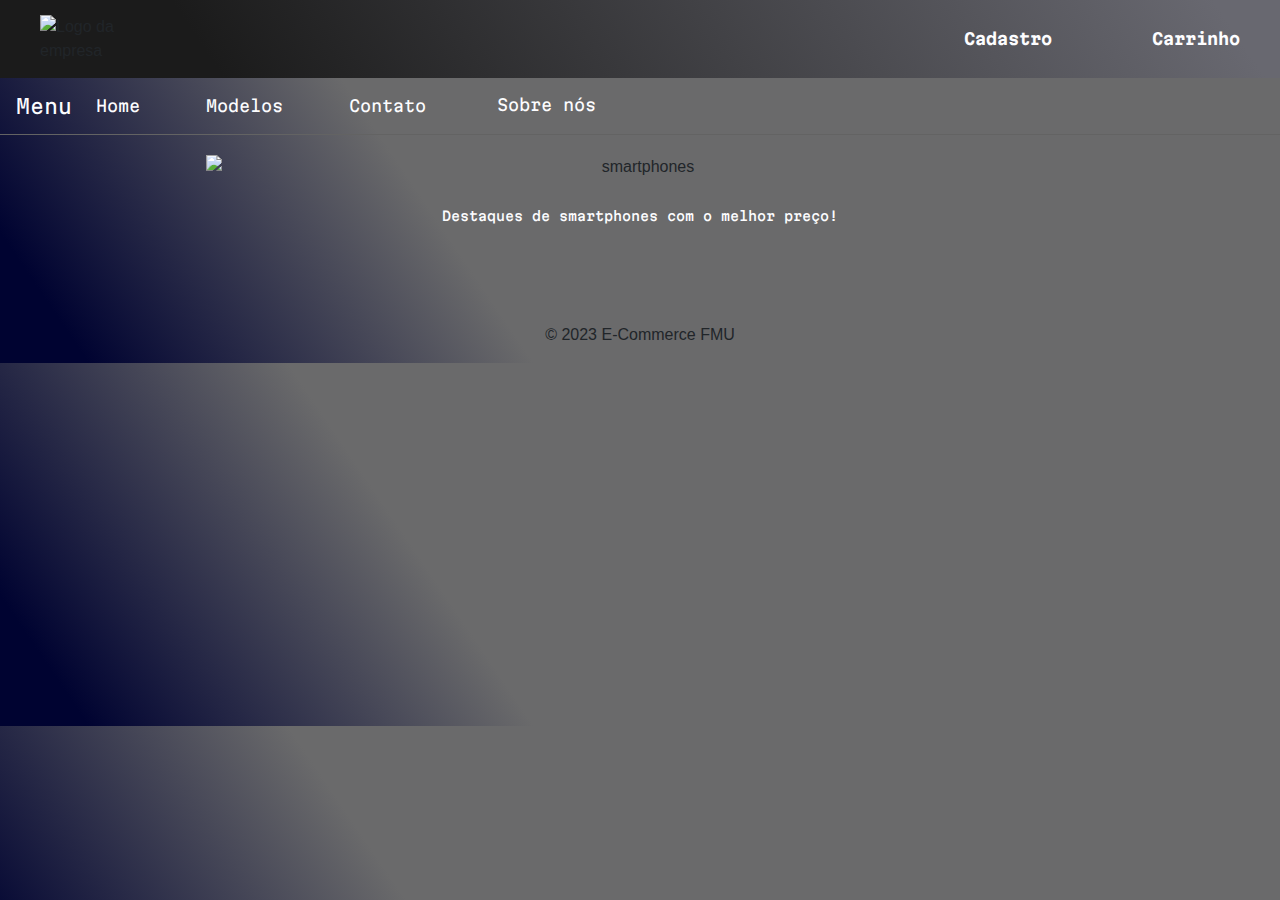
==== index.html @ 303c4897 "On branch main  Your branch is up to date with 'origin/main'." ====
<!DOCTYPE html>
<html lang="pt_br">
<head>
    <meta charset="UTF-8">
    <meta name="viewport" content="width=device-width, initial-scale=1.0">
    <title>📱 E-Commerce</title>
    <link href="https://stackpath.bootstrapcdn.com/bootstrap/4.3.1/css/bootstrap.min.css" rel="stylesheet">
    <link rel="stylesheet" href="css/styles.css">
    
</head>
<body>
    <header class="cabecalho">
        <img class="cabecalho-imagem" src='fotos/logo_provisorio.png' alt="Logo da empresa"></img>
        <!--Colocar barra de pesquisa-->
        <section>
          <nav class="cabecalho-cliente">
            <a class="cabecalho-menu-cliente" href="cadastro.html">Cadastro</a>
            <a class="cabecalho-menu-cliente" href="#">Carrinho</a>
          </nav>
        </section>
        
    </header>


    <main>
      <section class="barra-menu">
        <nav class="navbar navbar-expand-lg">
          <a class="navbar-brand" href="#">Menu</a>
          <button class="navbar-toggler" type="button" data-toggle="collapse" data-target="#navbarNav" aria-controls="navbarNav" aria-expanded="false" aria-label="Toggle navigation">
              <span class="navbar-toggler-icon"></span>
          </button>
          <div class="collapse navbar-collapse" id="navbarNav">
            <ul class="navbar-nav">
              <li class="nav-item active">
                <a class="nav-link" href="index.html">Home</a>
              </li>
              <li class="nav-item active">
                  <a class="nav-link" href="modelos.html">Modelos</a>
              </li>
              <li class="nav-item active">
                  <a class="nav-link" href="contatos.html">Contato</a>
              </li>
              <li class="nav-item active">
                  <button type="button" class="btn" data-toggle="modal" data-target="#exampleModal">Sobre nós</button>
              </li>
              <!-- Adicionar mais itens de menu conforme necessário -->
            </ul>
          </div>
        </nav>
      </section>

      <!-- Modal -->
      <div class="modal fade" id="exampleModal" tabindex="-1" role="dialog" aria-labelledby="exampleModalLabel" aria-hidden="true">
        <div class="modal-dialog" role="document">
        <div class="modal-content">
            <div class="modal-header">
            <h5 class="modal-title" id="exampleModalLabel">Página web criada por:</h5>
            <button type="button" class="close" data-dismiss="modal" aria-label="Fechar">
                <span aria-hidden="true">&times;</span>
            </button>
            </div>
            <div class="modal-body">
            Beatriz<br>Lucas<br>Pedro<br>Vinicius<br>Vitor Vouvouloudas de Moraes<br>
            </div>
            <div class="modal-footer">
            <button type="button" class="btn btn-secondary" data-dismiss="modal">Fechar</button>
            
            </div>
        </div>
        </div>
      </div>
      

      <div class="banner">
        <img class="imagem-banner" src="fotos/varios celulares.png" alt="smartphones">
        <h4 class="texto-banner">Destaques de smartphones com o melhor preço!</h4>
      </div>
      

<!--Colocar menu lateral de filtragem de produtos-->
<!--Colocar os produtos em containers de 3x3-->

    </main>

    
    
    <footer class="rodape">
        <p class="text-center">© 2023 E-Commerce FMU</p>
    </footer>


    <script src="https://code.jquery.com/jquery-3.3.1.slim.min.js"></script>
    <script src="https://cdnjs.cloudflare.com/ajax/libs/popper.js/1.14.7/umd/popper.min.js"></script>
    <script src="https://stackpath.bootstrapcdn.com/bootstrap/4.3.1/js/bootstrap.min.js"></script>

</body>


</html>
---- css/styles.css ----
/*Fontes*/
@import url('https://fonts.googleapis.com/css2?family=Martian+Mono:wght@200&display=swap');


/*Comandos para "resetar" o estilo d apagina*/
*{ 
    margin: 0;
    padding: 0;
    box-sizing: border-box;
    text-decoration: none;
}

/*Comandos para estilizar a página*/

body {
    background: linear-gradient(55.87deg, #000331 5.8%, #6a6a6b 35%)
}


.cabecalho{
    background: linear-gradient(55.87deg, #1b1b1b 16.8%, #686870 95%);
    display: flex;
    justify-content:space-between;
    align-items: center;
    flex-wrap: wrap;
}
.cabecalho-imagem{
    display: flex;
    flex-direction: row;
    width: 150px;
    margin-left: 25px;
    padding: 15px;
}

.cabecalho-cliente{
    display: flex;
    gap: 100px;
    margin-right: 40px;
}

.cabecalho-menu-cliente{
    color: rgb(253, 253, 255);
    font-family: 'Martian Mono', monospace;
    font-weight:bold;
}


.barra-menu{
    background-color: linear-gradient(55.87deg, #1b1b1b 16.8%, #686870 95%);
}

.navbar-brand{
    color: rgb(253, 253, 255);
    font-family: 'Martian Mono', monospace;
    font-size: bold;
}

.navbar-nav{
    gap: 50px;
}


.nav-link{
    color: rgb(253, 253, 255);
    font-family: 'Martian Mono', monospace;
    font-size: bold;
}

.navbar-toggler-icon{
    background-color: #535353;
}

.btn{
    color: rgb(253, 253, 255);
    font-family: 'Martian Mono', monospace;
    font-size: bold;
}

.banner{
    border-top: 0.4px solid #636363 ;
    padding: 20px;
    display: flex;
    flex-direction: column;
    text-align: center;
    gap: 30px;
    margin-bottom: 70px;
    
}

.imagem-banner{
    width: 70%;
    display: flex;
    align-self: center;
}

.texto-banner{
    color: rgb(253, 253, 255);
    font-family: 'Martian Mono', monospace;
    font-size: small;
    
}
/*FIM DA PAGINA PRINCIPAL*/


/*COMEÇO DA PAGINA DE MODELOS*/

/*FIM DA PAGINA DE MODELOS*/


/*COMEÇO DA PAGINA DE CONTATOS*/

/*FIM DA PAGINA DE CONTATOS*/


/*COMEÇO DA PAGINA DE CADASTROS*/

/*FIM DA PAGINA DE CADASTROS*/
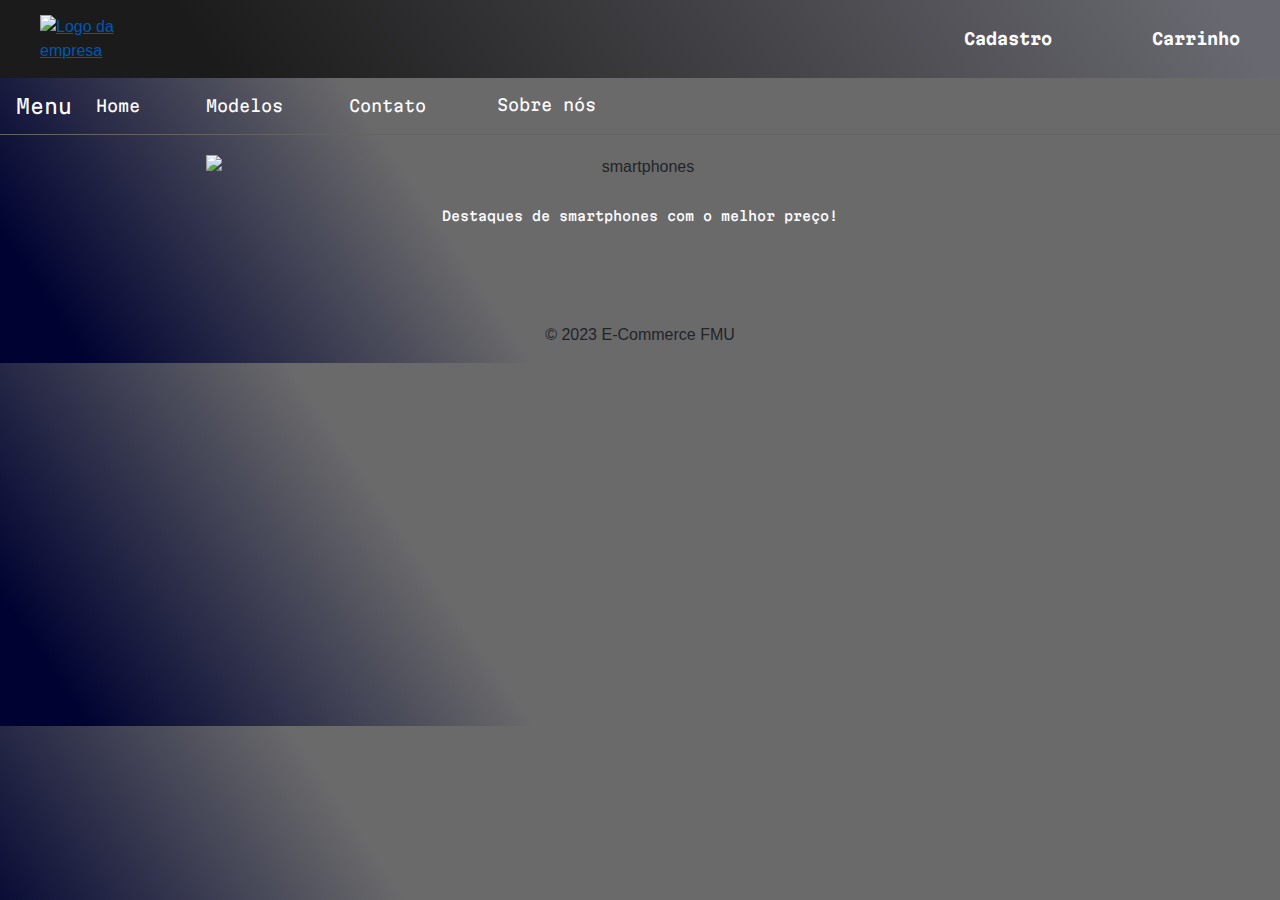
==== commit c8883b91: "Update HTML code" ====
--- a/index.html
+++ b/index.html
@@ -10,8 +10,10 @@
 </head>
 <body>
     <header class="cabecalho">
+        <a href="index.html">
         <img class="cabecalho-imagem" src='fotos/logo_provisorio.png' alt="Logo da empresa"></img>
-        <!--Colocar barra de pesquisa-->
+        </a>
+          <!--Colocar barra de pesquisa-->
         <section>
           <nav class="cabecalho-cliente">
             <a class="cabecalho-menu-cliente" href="cadastro.html">Cadastro</a>
--- a/css/styles.css
+++ b/css/styles.css
@@ -99,6 +99,38 @@
     font-size: small;
     
 }
+
+li, .cabecalho-menu-cliente, .navbar-brand {
+    position: relative;
+    display: block;
+    transition: 0.5s;
+    cursor: pointer;
+}
+
+li::after,  .cabecalho-menu-cliente::after, .navbar-brand::after {
+    position:absolute;
+    content: "";
+    width: 100%;
+    height: 3px;
+    top: 100%;
+    left: 0;
+    transition: transform 0.5s;
+    transform: scaleX(0);
+    transform-origin: right;
+    background-color: grey;
+}
+
+li a:hover, .cabecalho-menu-cliente:hover, .navbar-brand:hover {
+    color: #ffffff;
+    text-decoration: none;
+
+}
+
+li:hover::after, .cabecalho-menu-cliente:hover::after, .navbar-brand:hover::after {
+    transform: scaleX(1);
+    transform-origin: left;
+}
+
 /*FIM DA PAGINA PRINCIPAL*/
 
 
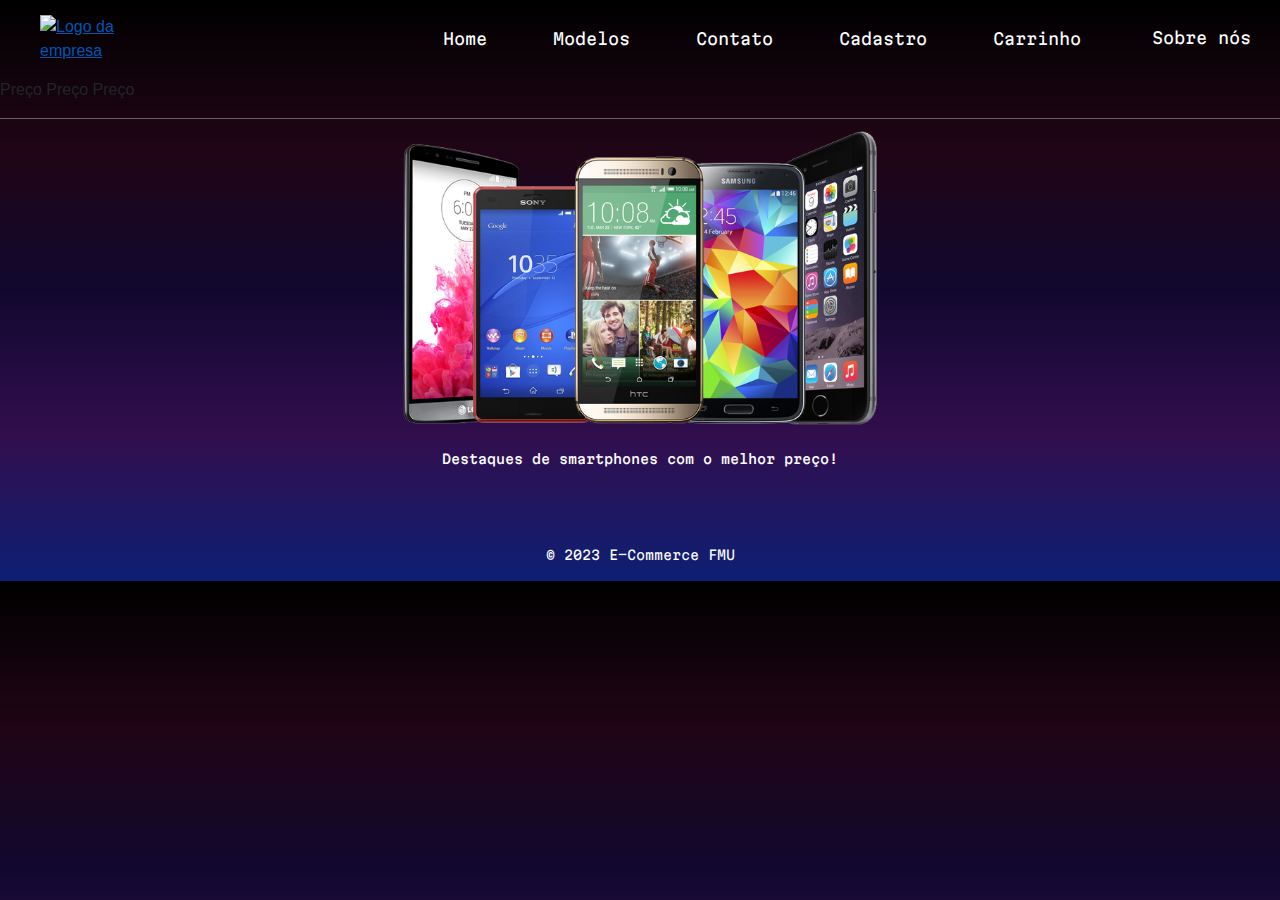
==== commit 4f665708: "Changes to be committed:     modified:   css/styles.css     new file:   fotos/banner.png     modifie" ====
--- a/index.html
+++ b/index.html
@@ -11,13 +11,39 @@
 <body>
     <header class="cabecalho">
         <a href="index.html">
-        <img class="cabecalho-imagem" src='fotos/logo_provisorio.png' alt="Logo da empresa"></img>
-        </a>
+        <img class="cabecalho-imagem" src='fotos/logo_provisorio.png' alt="Logo da empresa"></img></a>
+
           <!--Colocar barra de pesquisa-->
-        <section>
-          <nav class="cabecalho-cliente">
-            <a class="cabecalho-menu-cliente" href="cadastro.html">Cadastro</a>
-            <a class="cabecalho-menu-cliente" href="#">Carrinho</a>
+
+        <section class="barra-menu">
+          <nav class="navbar navbar-expand-lg">
+            <a class="navbar-brand" href="#"></a>
+            <button class="navbar-toggler" type="button" data-toggle="collapse" data-target="#navbarNav" aria-controls="navbarNav" aria-expanded="false" aria-label="Toggle navigation">
+                <span class="navbar-toggler-icon"></span>
+            </button>
+            <div class="collapse navbar-collapse" id="navbarNav">
+              <ul class="navbar-nav">
+                <li class="nav-item active">
+                  <a class="nav-link" href="index.html">Home</a>
+                </li>
+                <li class="nav-item active">
+                    <a class="nav-link" href="modelos.html">Modelos</a>
+                </li>
+                <li class="nav-item active">
+                    <a class="nav-link" href="contatos.html">Contato</a>
+                </li>
+                <li class="nav-item active">
+                  <a class="nav-link" href="cadastro.html">Cadastro</a>
+                </li>
+                <li class="nav-item active">
+                  <a class="nav-link" href="#">Carrinho</a>
+                </li>
+                <li class="nav-item active">
+                  <button type="button" class="btn" data-toggle="modal" data-target="#exampleModal">Sobre nós</button>
+                </li>
+                <!-- Adicionar mais itens de menu conforme necessário -->
+              </ul>
+            </div>
           </nav>
         </section>
         
@@ -25,31 +51,38 @@
 
 
     <main>
-      <section class="barra-menu">
-        <nav class="navbar navbar-expand-lg">
-          <a class="navbar-brand" href="#">Menu</a>
-          <button class="navbar-toggler" type="button" data-toggle="collapse" data-target="#navbarNav" aria-controls="navbarNav" aria-expanded="false" aria-label="Toggle navigation">
-              <span class="navbar-toggler-icon"></span>
-          </button>
-          <div class="collapse navbar-collapse" id="navbarNav">
-            <ul class="navbar-nav">
-              <li class="nav-item active">
-                <a class="nav-link" href="index.html">Home</a>
-              </li>
-              <li class="nav-item active">
-                  <a class="nav-link" href="modelos.html">Modelos</a>
-              </li>
-              <li class="nav-item active">
-                  <a class="nav-link" href="contatos.html">Contato</a>
-              </li>
-              <li class="nav-item active">
-                  <button type="button" class="btn" data-toggle="modal" data-target="#exampleModal">Sobre nós</button>
-              </li>
-              <!-- Adicionar mais itens de menu conforme necessário -->
-            </ul>
+     
+
+        <!--Colocar menu lateral de filtragem de produtos-->
+        <section>
+          <div>
+            <nav class="barra-lateral">
+              <ul>
+                <li>
+                  <span>Preço</span>
+                  <span>Preço</span>
+                  <span>Preço</span>
+                </li>
+              </ul>
+            </nav>
           </div>
-        </nav>
-      </section>
+        </section>
+        
+
+      
+      
+
+      <div class="banner">
+        <img class="imagem-banner" src="fotos/banner.png" alt="smartphones">
+        <h4 class="texto-banner">Destaques de smartphones com o melhor preço!</h4>
+      </div>
+      
+
+
+      
+<!--Colocar os produtos em containers de 3x3-->
+
+    </main>
 
       <!-- Modal -->
       <div class="modal fade" id="exampleModal" tabindex="-1" role="dialog" aria-labelledby="exampleModalLabel" aria-hidden="true">
@@ -71,19 +104,6 @@
         </div>
         </div>
       </div>
-      
-
-      <div class="banner">
-        <img class="imagem-banner" src="fotos/varios celulares.png" alt="smartphones">
-        <h4 class="texto-banner">Destaques de smartphones com o melhor preço!</h4>
-      </div>
-      
-
-<!--Colocar menu lateral de filtragem de produtos-->
-<!--Colocar os produtos em containers de 3x3-->
-
-    </main>
-
     
     
     <footer class="rodape">
--- a/css/styles.css
+++ b/css/styles.css
@@ -4,8 +4,8 @@
 
 /*Comandos para "resetar" o estilo d apagina*/
 *{ 
-    margin: 0;
-    padding: 0;
+    margin: 0px;
+    padding: 0px;
     box-sizing: border-box;
     text-decoration: none;
 }
@@ -13,12 +13,12 @@
 /*Comandos para estilizar a página*/
 
 body {
-    background: linear-gradient(55.87deg, #000331 5.8%, #6a6a6b 35%)
+    background-image: linear-gradient(to top, #0d1f74, #320e4d, #11082f, #200515, #000000);
 }
 
 
 .cabecalho{
-    background: linear-gradient(55.87deg, #1b1b1b 16.8%, #686870 95%);
+    
     display: flex;
     justify-content:space-between;
     align-items: center;
@@ -31,19 +31,6 @@
     margin-left: 25px;
     padding: 15px;
 }
-
-.cabecalho-cliente{
-    display: flex;
-    gap: 100px;
-    margin-right: 40px;
-}
-
-.cabecalho-menu-cliente{
-    color: rgb(253, 253, 255);
-    font-family: 'Martian Mono', monospace;
-    font-weight:bold;
-}
-
 
 .barra-menu{
     background-color: linear-gradient(55.87deg, #1b1b1b 16.8%, #686870 95%);
@@ -70,6 +57,13 @@
     background-color: #535353;
 }
 
+.barra-lateral{
+    display: flex;
+    align-items:start;
+    flex-direction: row;
+
+}
+
 .btn{
     color: rgb(253, 253, 255);
     font-family: 'Martian Mono', monospace;
@@ -78,17 +72,16 @@
 
 .banner{
     border-top: 0.4px solid #636363 ;
-    padding: 20px;
     display: flex;
     flex-direction: column;
     text-align: center;
-    gap: 30px;
+    gap: 10px;
     margin-bottom: 70px;
     
 }
 
 .imagem-banner{
-    width: 70%;
+    width: 40%;   
     display: flex;
     align-self: center;
 }
@@ -131,6 +124,13 @@
     transform-origin: left;
 }
 
+.rodape{
+    color: rgb(253, 253, 255);
+    font-family: 'Martian Mono', monospace;
+    font-size: small;
+}
+
+
 /*FIM DA PAGINA PRINCIPAL*/
 
 
@@ -147,4 +147,3 @@
 /*COMEÇO DA PAGINA DE CADASTROS*/
 
 /*FIM DA PAGINA DE CADASTROS*/
-
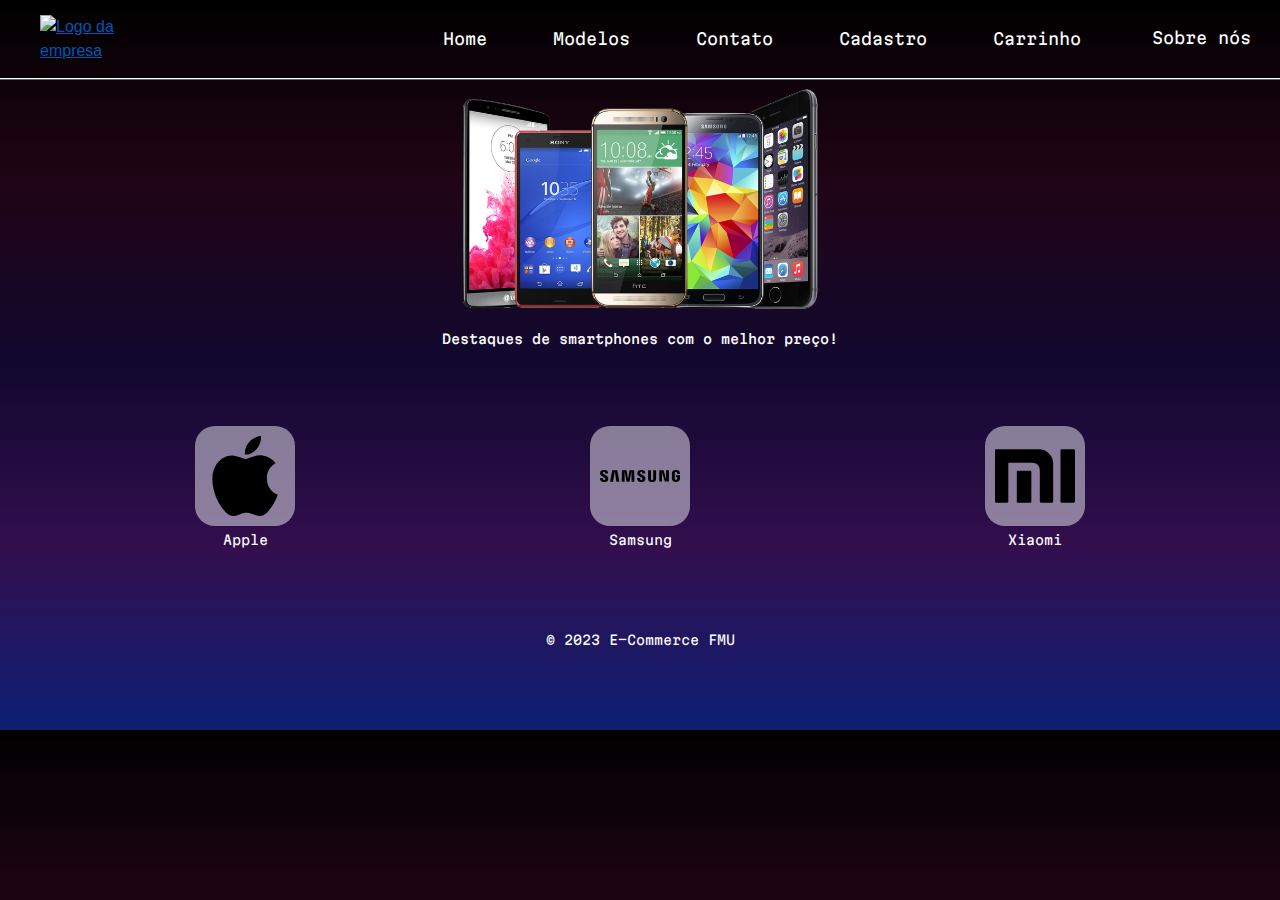
==== commit d7afe567: "Changes to be committed: modified:   cadastro.html 	modified:   contatos.html 	modified:   css/style" ====
--- a/index.html
+++ b/index.html
@@ -51,36 +51,47 @@
 
 
     <main>
-     
-
-        <!--Colocar menu lateral de filtragem de produtos-->
-        <section>
-          <div>
-            <nav class="barra-lateral">
-              <ul>
-                <li>
-                  <span>Preço</span>
-                  <span>Preço</span>
-                  <span>Preço</span>
-                </li>
-              </ul>
-            </nav>
-          </div>
-        </section>
-        
-
-      
-      
 
       <div class="banner">
         <img class="imagem-banner" src="fotos/banner.png" alt="smartphones">
         <h4 class="texto-banner">Destaques de smartphones com o melhor preço!</h4>
       </div>
+
+
+      
+        
+
+        <!--Logos das marcas-->
+        <section id="logos">
+          <section class="link-logo">
+            <a class="link-logo" href="/modelos.html">
+              <img id="logo_apple" src="/fotos/logo_apple.svg" alt="logo_apple">
+              <p>Apple</p>
+            </a>
+          </section>
+          <section class="link-logo">
+            <a class="link-logo" href="/modelos.html">
+              <img id="logo_samsung" src="/fotos/logo_samsung.svg" alt="logo_samsung">
+              <p>Samsung</p>
+            </a>
+          </section>
+          <section class="link-logo">
+            <a class="link-logo" href="/modelos.html">
+              <img id="logo_xiaomi" src="/fotos/logo_xiaomi.svg" alt="logo_xiaomi">
+              <p>Xiaomi</p>
+            </a>
+          </section>
+        </section>
+        
+
+      </div>
+
+
       
 
 
       
-<!--Colocar os produtos em containers de 3x3-->
+
 
     </main>
 
@@ -107,7 +118,7 @@
     
     
     <footer class="rodape">
-        <p class="text-center">© 2023 E-Commerce FMU</p>
+        <p>© 2023 E-Commerce FMU</p>
     </footer>
 
 
--- a/css/styles.css
+++ b/css/styles.css
@@ -18,7 +18,7 @@
 
 
 .cabecalho{
-    
+    border-bottom: 0.2px solid white;
     display: flex;
     justify-content:space-between;
     align-items: center;
@@ -34,6 +34,7 @@
 
 .barra-menu{
     background-color: linear-gradient(55.87deg, #1b1b1b 16.8%, #686870 95%);
+    
 }
 
 .navbar-brand{
@@ -55,13 +56,6 @@
 
 .navbar-toggler-icon{
     background-color: #535353;
-}
-
-.barra-lateral{
-    display: flex;
-    align-items:start;
-    flex-direction: row;
-
 }
 
 .btn{
@@ -81,17 +75,49 @@
 }
 
 .imagem-banner{
-    width: 40%;   
+    width: 30%;   
     display: flex;
     align-self: center;
 }
 
 .texto-banner{
-    color: rgb(253, 253, 255);
-    font-family: 'Martian Mono', monospace;
-    font-size: small;
-    
-}
+
+    color: rgb(253, 253, 255);
+    font-family: 'Martian Mono', monospace;
+    font-size: small;
+}
+
+
+
+#logos{
+    display: flex;
+    flex-wrap: wrap;
+    align-items: center;
+    justify-content: space-evenly;
+    gap:100px;
+    color: #ffffff;
+}
+
+.link-logo{
+    display: flex;
+    flex-direction: column;
+    align-items: center;
+    gap: 5px;
+}
+
+.link-logo a{
+    color: rgb(253, 253, 255);
+    font-family: 'Martian Mono', monospace;
+    font-size: small;
+}
+
+#logo_apple, #logo_samsung, #logo_xiaomi{
+    width: 100px;
+    background-color: #e6e5ed86;
+    padding:10px;
+    border-radius: 20%;
+}
+
 
 li, .cabecalho-menu-cliente, .navbar-brand {
     position: relative;
@@ -125,17 +151,92 @@
 }
 
 .rodape{
-    color: rgb(253, 253, 255);
-    font-family: 'Martian Mono', monospace;
-    font-size: small;
-}
-
-
+    padding: 5%;
+    display: flex;
+    justify-content: center;
+    color: rgb(253, 253, 255);
+    font-family: 'Martian Mono', monospace;
+    font-size: small;
+}
 /*FIM DA PAGINA PRINCIPAL*/
 
 
+
 /*COMEÇO DA PAGINA DE MODELOS*/
 
+#pag-modelos{
+    display: flex;
+    justify-items: center;
+    gap: 30%;
+
+
+}
+
+.modelos{
+    color: rgb(253, 253, 255);
+    font-family: 'Martian Mono', monospace;
+    font-size: small;
+    display: flex;
+    flex-wrap: wrap;
+    flex-basis: 40%;
+    gap: 50px 50px;
+
+}
+
+.celulares{
+    background-color: #320e4d;
+    margin-top: 20px;
+    display: flex;
+    flex-direction: column;
+    justify-content: center;
+    align-items: center;
+    max-width: 200px;
+}
+
+.link-celular{
+    padding-top: 30px;
+    color: rgb(253, 253, 255);
+    font-family: 'Martian Mono', monospace;
+    font-size: small;
+    text-align: center;
+    display: flex;
+    flex-direction: column;
+    align-items: center;
+    gap: 20px;
+    
+
+}
+
+.foto_celular{
+    width: 90px;
+}
+
+#filtro-produtos{
+    display: flex;
+    flex-direction: row;
+
+}
+
+.barra-lateral{
+    margin-left: 20px;
+    display: flex;
+    color: rgb(253, 253, 255);
+    font-family: 'Martian Mono', monospace;
+    font-size: small;
+
+}
+
+.itens-barra{
+    padding-top: 50px;
+    display: flex;
+    flex-direction: column;
+    gap: 30px;
+    
+
+}
+
+
+
 /*FIM DA PAGINA DE MODELOS*/
 
 
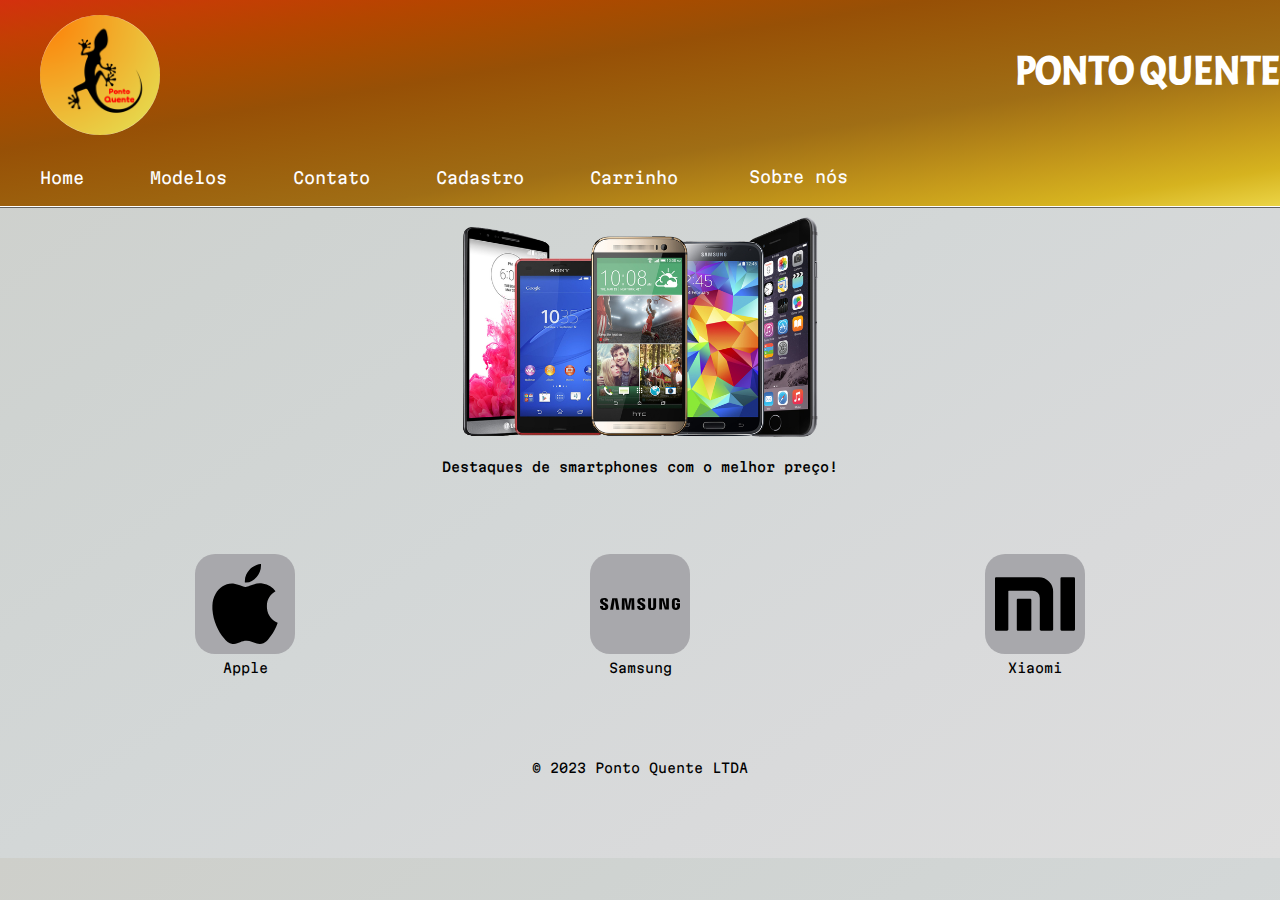
==== commit 41eb15e6: "Changes to be committed: 	new file:   Exemplo pagina inicial cores trocadas.PNG 	new file:   Exemplo" ====
--- a/index.html
+++ b/index.html
@@ -3,7 +3,7 @@
 <head>
     <meta charset="UTF-8">
     <meta name="viewport" content="width=device-width, initial-scale=1.0">
-    <title>📱 E-Commerce</title>
+    <title>📱 Ponto Quente</title>
     <link href="https://stackpath.bootstrapcdn.com/bootstrap/4.3.1/css/bootstrap.min.css" rel="stylesheet">
     <link rel="stylesheet" href="css/styles.css">
     
@@ -11,7 +11,8 @@
 <body>
     <header class="cabecalho">
         <a href="index.html">
-        <img class="cabecalho-imagem" src='fotos/logo_provisorio.png' alt="Logo da empresa"></img></a>
+        <img class="cabecalho-imagem" src='fotos/logo_teste_4.png' alt="Logo da empresa"></img></a>
+        <h1 id="nome-empresa"><strong>PONTO QUENTE</strong></h1>
 
           <!--Colocar barra de pesquisa-->
 
@@ -36,7 +37,7 @@
                   <a class="nav-link" href="cadastro.html">Cadastro</a>
                 </li>
                 <li class="nav-item active">
-                  <a class="nav-link" href="#">Carrinho</a>
+                  <a class="nav-link" href="carrinho.html">Carrinho</a>
                 </li>
                 <li class="nav-item active">
                   <button type="button" class="btn" data-toggle="modal" data-target="#exampleModal">Sobre nós</button>
@@ -58,26 +59,23 @@
       </div>
 
 
-      
-        
-
         <!--Logos das marcas-->
         <section id="logos">
           <section class="link-logo">
-            <a class="link-logo" href="/modelos.html">
-              <img id="logo_apple" src="/fotos/logo_apple.svg" alt="logo_apple">
+            <a class="link-logo" href="modelos.html">
+              <img id="logo_apple" src="fotos/logo_apple.svg" alt="logo_apple">
               <p>Apple</p>
             </a>
           </section>
           <section class="link-logo">
-            <a class="link-logo" href="/modelos.html">
-              <img id="logo_samsung" src="/fotos/logo_samsung.svg" alt="logo_samsung">
+            <a class="link-logo" href="modelos.html">
+              <img id="logo_samsung" src="fotos/logo_samsung.svg" alt="logo_samsung">
               <p>Samsung</p>
             </a>
           </section>
           <section class="link-logo">
-            <a class="link-logo" href="/modelos.html">
-              <img id="logo_xiaomi" src="/fotos/logo_xiaomi.svg" alt="logo_xiaomi">
+            <a class="link-logo" href="modelos.html">
+              <img id="logo_xiaomi" src="fotos/logo_xiaomi.svg" alt="logo_xiaomi">
               <p>Xiaomi</p>
             </a>
           </section>
@@ -85,12 +83,6 @@
         
 
       </div>
-
-
-      
-
-
-      
 
 
     </main>
@@ -118,7 +110,7 @@
     
     
     <footer class="rodape">
-        <p>© 2023 E-Commerce FMU</p>
+        <p>© 2023 Ponto Quente LTDA</p>
     </footer>
 
 
--- a/css/styles.css
+++ b/css/styles.css
@@ -1,5 +1,8 @@
 /*Fontes*/
 @import url('https://fonts.googleapis.com/css2?family=Martian+Mono:wght@200&display=swap');
+
+@import url('https://fonts.googleapis.com/css2?family=Acme&family=Nova+Square&display=swap');
+
 
 
 /*Comandos para "resetar" o estilo d apagina*/
@@ -12,10 +15,25 @@
 
 /*Comandos para estilizar a página*/
 
-body {
-    background-image: linear-gradient(to top, #0d1f74, #320e4d, #11082f, #200515, #000000);
-}
-
+body{
+    background-image: linear-gradient(to left top, #dedede, #d9dadb, #d3d7d7, #cfd3d1, #cecfca);
+  
+}
+
+header {
+    background-image: linear-gradient(to left top, #ebd445, #d6b31f, #c69b1b, #b38418, #a06e15, #9d640f, #9a5a0a, #975006, #a54c01, #b44600, #c43e04, #d4300e);
+}
+
+.cabecalho-imagem{
+    border-radius: 50%;
+    
+}
+
+#nome-empresa{
+    color: rgb(255, 255, 255);
+    font-family: 'Acme', sans-serif;
+    font-size: bold;
+}
 
 .cabecalho{
     border-bottom: 0.2px solid white;
@@ -37,6 +55,7 @@
     
 }
 
+
 .navbar-brand{
     color: rgb(253, 253, 255);
     font-family: 'Martian Mono', monospace;
@@ -82,7 +101,7 @@
 
 .texto-banner{
 
-    color: rgb(253, 253, 255);
+    color: rgb(0, 0, 0);
     font-family: 'Martian Mono', monospace;
     font-size: small;
 }
@@ -106,14 +125,14 @@
 }
 
 .link-logo a{
-    color: rgb(253, 253, 255);
+    color: rgb(0, 0, 0);
     font-family: 'Martian Mono', monospace;
     font-size: small;
 }
 
 #logo_apple, #logo_samsung, #logo_xiaomi{
     width: 100px;
-    background-color: #e6e5ed86;
+    background-color: #a8a8ac;
     padding:10px;
     border-radius: 20%;
 }
@@ -154,7 +173,7 @@
     padding: 5%;
     display: flex;
     justify-content: center;
-    color: rgb(253, 253, 255);
+    color: rgb(0, 0, 0);
     font-family: 'Martian Mono', monospace;
     font-size: small;
 }
@@ -184,7 +203,7 @@
 }
 
 .celulares{
-    background-color: #320e4d;
+    background-color: #b9b9b9;
     margin-top: 20px;
     display: flex;
     flex-direction: column;
@@ -220,7 +239,7 @@
 .barra-lateral{
     margin-left: 20px;
     display: flex;
-    color: rgb(253, 253, 255);
+    color: rgb(0, 0, 0);
     font-family: 'Martian Mono', monospace;
     font-size: small;
 
@@ -236,15 +255,133 @@
 }
 
 
+dialog{
+    color: rgb(0, 0, 0);
+    font-family: 'Martian Mono', monospace;
+    font-size: small;
+    padding: 20px;
+    background-image: radial-gradient(circle, #b1b1b1, #b5b5b5, #bababa, #bebebe, #c3c3c3, #c9c9ca, #cfcfd0, #d4d5d7, #dbdfe2, #e1e9ec, #e7f3f5, #eefdfc);    border-radius: 15px;
+    border: none;
+    text-align:justify;
+    position: fixed;
+    left: 50%;
+    top: 50%;
+    transform: translate(-50%, -50%);
+
+}
 
 /*FIM DA PAGINA DE MODELOS*/
 
 
 /*COMEÇO DA PAGINA DE CONTATOS*/
 
+label{
+    color: rgb(0, 0, 0);
+    font-family: 'Martian Mono', monospace;
+    font-size: small;
+}
+
+.contato{
+    display: flex;
+    justify-content: center;
+    align-items: center;
+}
+
+.mensagem_contato{
+    display: flex;
+    flex-direction: row;
+    justify-content: space-evenly;
+}
+
+#enviar{
+    display: flex;
+    align-self: flex-end;
+    padding: 10px;
+    background-color: #0079FB;
+    color: rgb(253, 253, 255);
+    font-family: 'Martian Mono', monospace;
+    font-size:xx-small;
+    text-align: center;
+    border-radius: 20px;
+    
+}
+
+.card{
+    display: flex;
+    background-color: #5f606066;
+    color: rgb(253, 253, 255);
+    font-family: 'Martian Mono', monospace;
+    font-size: small;
+    padding: 2%;
+    text-align: justify;
+    justify-content: center;
+    align-items: center;
+}
 /*FIM DA PAGINA DE CONTATOS*/
 
 
 /*COMEÇO DA PAGINA DE CADASTROS*/
 
 /*FIM DA PAGINA DE CADASTROS*/
+
+
+/*COMEÇO DA PAGINA DE CARRINHO*/
+
+.titulo-carrinho{
+    color: rgb(0, 0, 0);
+    font-family: 'Martian Mono', monospace;
+    text-align: center;
+    padding-top: 20px;
+
+}
+
+.produtos {
+    color: rgb(0, 0, 0);
+    font-family: 'Martian Mono', monospace;
+    display: flex;
+    justify-content: space-around;
+    margin-bottom: 20px;
+  }
+  
+  .produto {
+    border: 1px solid #ccc;
+    padding: 10px;
+    width: 300px;
+    text-align: center;
+  }
+  
+  .quantidade {
+    width: 50px;
+  }
+  
+  .total {
+    color: rgb(0, 0, 0);
+    font-family: 'Martian Mono', monospace;
+    font-size: small;
+    text-align: center;
+    margin-bottom: 20px;
+  }
+  
+  .pagamento {
+    color: rgb(0, 0, 0);
+    font-family: 'Martian Mono', monospace;
+    font-size: small;
+    padding: 20px;
+    text-align: center;
+  }
+
+  .botao{
+    padding: 5px;
+    text-align: center;
+  }
+
+  .btn-pagar{
+    background-color: rgb(28, 163, 84);
+    border-radius: 20%;
+    padding: 5px;
+   
+  }
+
+
+
+/*FIM DA PAGINA DE CARRINHO*/
